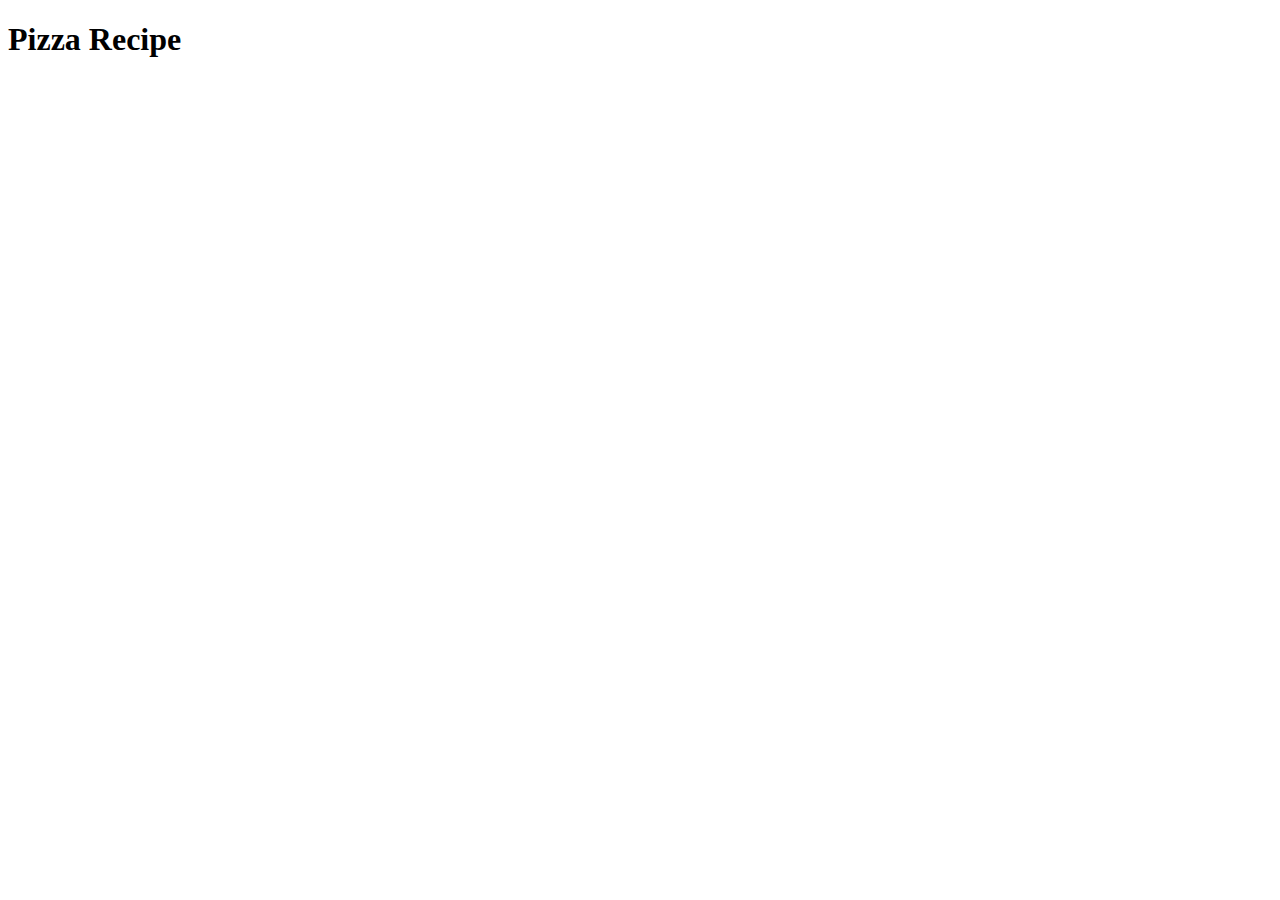
==== recipes/pizza.html @ ad30bdc5 "Add Pizza.html and link in index.html" ====
<!DOCTYPE html>
<html lang="en">
<head>
    <meta charset="UTF-8">
    <meta name="viewport" content="width=device-width, initial-scale=1.0">
    <title>Pizza Recipe</title>
</head>
<body>
    <h1>Pizza Recipe</h1>
</body>
</html>
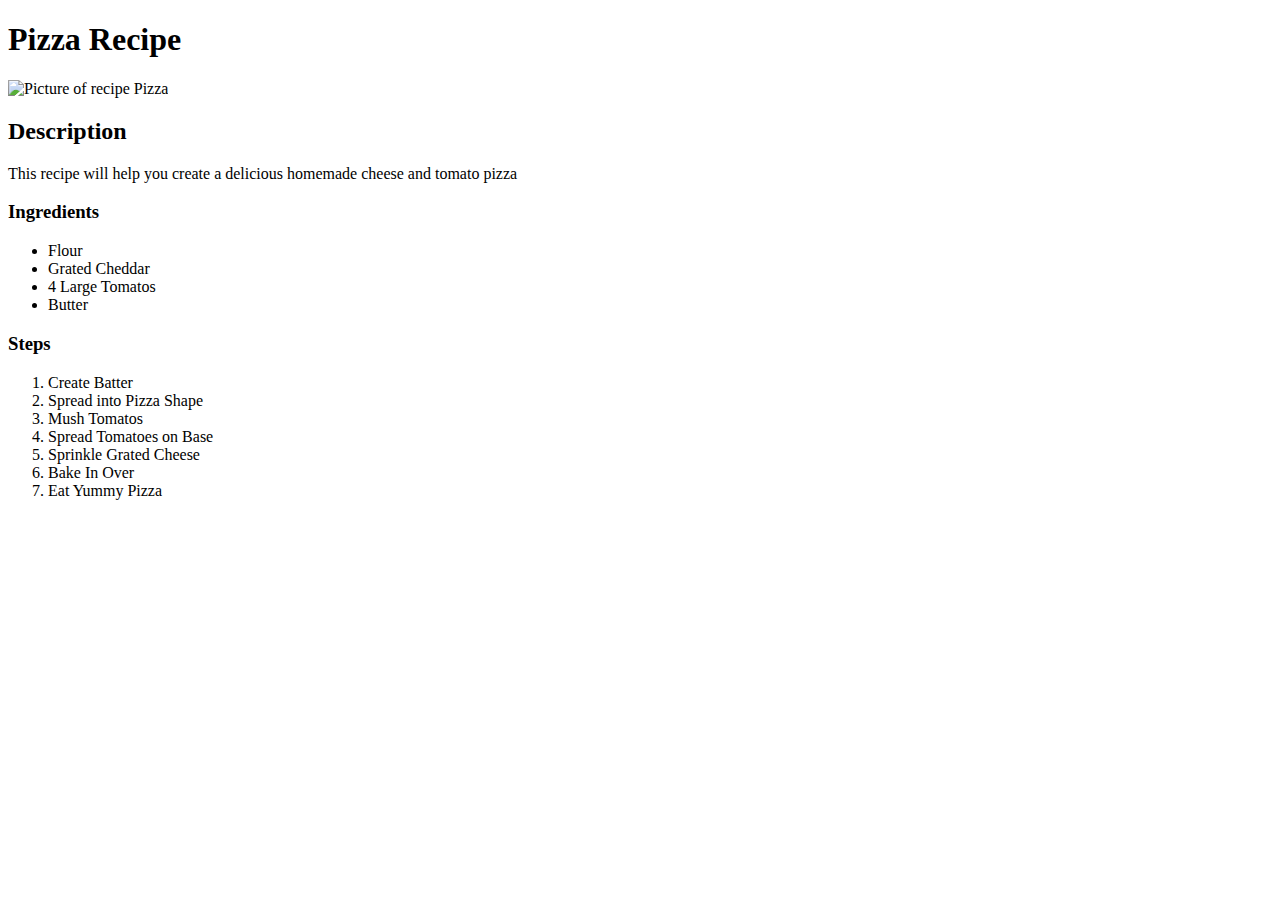
==== commit 5642f338: "Add Pizza pic, Desc, Ingredients & Steps" ====
--- a/recipes/pizza.html
+++ b/recipes/pizza.html
@@ -7,5 +7,29 @@
 </head>
 <body>
     <h1>Pizza Recipe</h1>
+    <img src="https://www.foodandwine.com/thmb/Wd4lBRZz3X_8qBr69UOu2m7I2iw=/1500x0/filters:no_upscale():max_bytes(150000):strip_icc()/classic-cheese-pizza-FT-RECIPE0422-31a2c938fc2546c9a07b7011658cfd05.jpg" alt="Picture of recipe Pizza" width="300">
+
+    <h2>Description</h2>
+    <p>This recipe will help you create a delicious homemade cheese and tomato pizza</p>
+    
+    <h3>Ingredients</h3>
+    <ul>
+        <li>Flour</li>
+        <li>Grated Cheddar</li>
+        <li>4 Large Tomatos</li>
+        <li>Butter</li>
+    </ul>
+
+    <h3>Steps</h3>
+    <ol>
+        <li>Create Batter</li>
+        <li>Spread into Pizza Shape</li>
+        <li>Mush Tomatos</li>
+        <li>Spread Tomatoes on Base</li>
+        <li>Sprinkle Grated Cheese</li>
+        <li>Bake In Over</li>
+        <li>Eat Yummy Pizza</li>
+    </ol>
+
 </body>
 </html>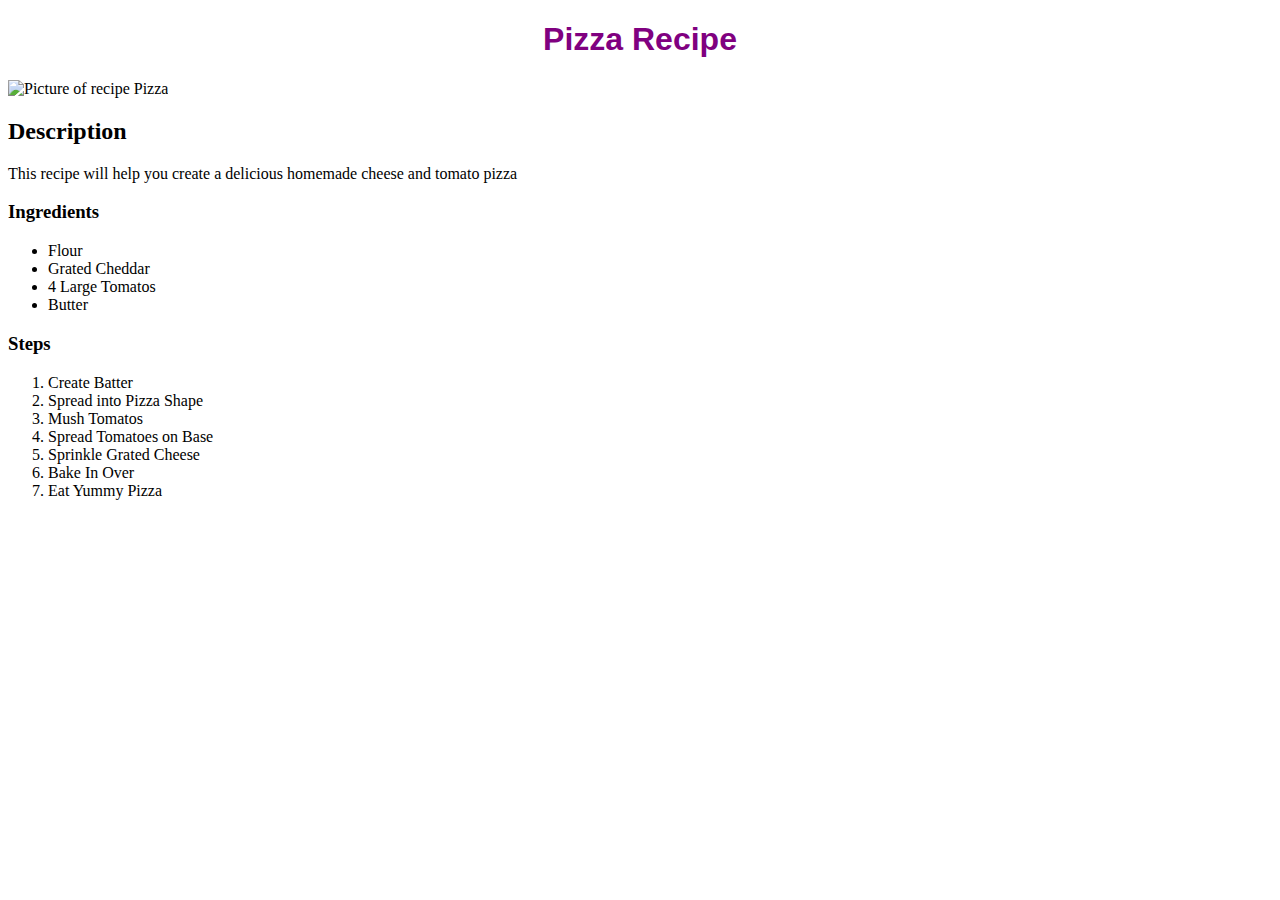
==== commit 92b9d325: "Create link to css and add heading and title class" ====
--- a/recipes/pizza.html
+++ b/recipes/pizza.html
@@ -3,16 +3,17 @@
 <head>
     <meta charset="UTF-8">
     <meta name="viewport" content="width=device-width, initial-scale=1.0">
+    <link rel="stylesheet" href="../styles.css">
     <title>Pizza Recipe</title>
 </head>
 <body>
-    <h1>Pizza Recipe</h1>
+    <h1 class="title">Pizza Recipe</h1>
     <img src="https://www.foodandwine.com/thmb/Wd4lBRZz3X_8qBr69UOu2m7I2iw=/1500x0/filters:no_upscale():max_bytes(150000):strip_icc()/classic-cheese-pizza-FT-RECIPE0422-31a2c938fc2546c9a07b7011658cfd05.jpg" alt="Picture of recipe Pizza" width="300">
 
-    <h2>Description</h2>
+    <h2 class="headings">Description</h2>
     <p>This recipe will help you create a delicious homemade cheese and tomato pizza</p>
     
-    <h3>Ingredients</h3>
+    <h3 class="headings">Ingredients</h3>
     <ul>
         <li>Flour</li>
         <li>Grated Cheddar</li>
@@ -20,7 +21,7 @@
         <li>Butter</li>
     </ul>
 
-    <h3>Steps</h3>
+    <h3 class="headings">Steps</h3>
     <ol>
         <li>Create Batter</li>
         <li>Spread into Pizza Shape</li>
--- a/styles.css
+++ b/styles.css
@@ -0,0 +1,24 @@
+#food{
+    font-family: 'Franklin Gothic Medium', 'Arial Narrow', Arial, sans-serif;
+    font:bold;
+    font-size: xx-large;
+
+}
+
+.pizza{
+    color: red;
+}
+.chicken{
+   color: rgb(220, 194, 27);
+}
+.steak{
+    color: rgb(131, 20, 20);
+}
+
+.title{
+    text-align: center;
+    font-size: xx-large;
+    color: purple;
+    font-weight: bolder;
+    font-family: 'Trebuchet MS', 'Lucida Sans Unicode', 'Lucida Grande', 'Lucida Sans', Arial, sans-serif;
+}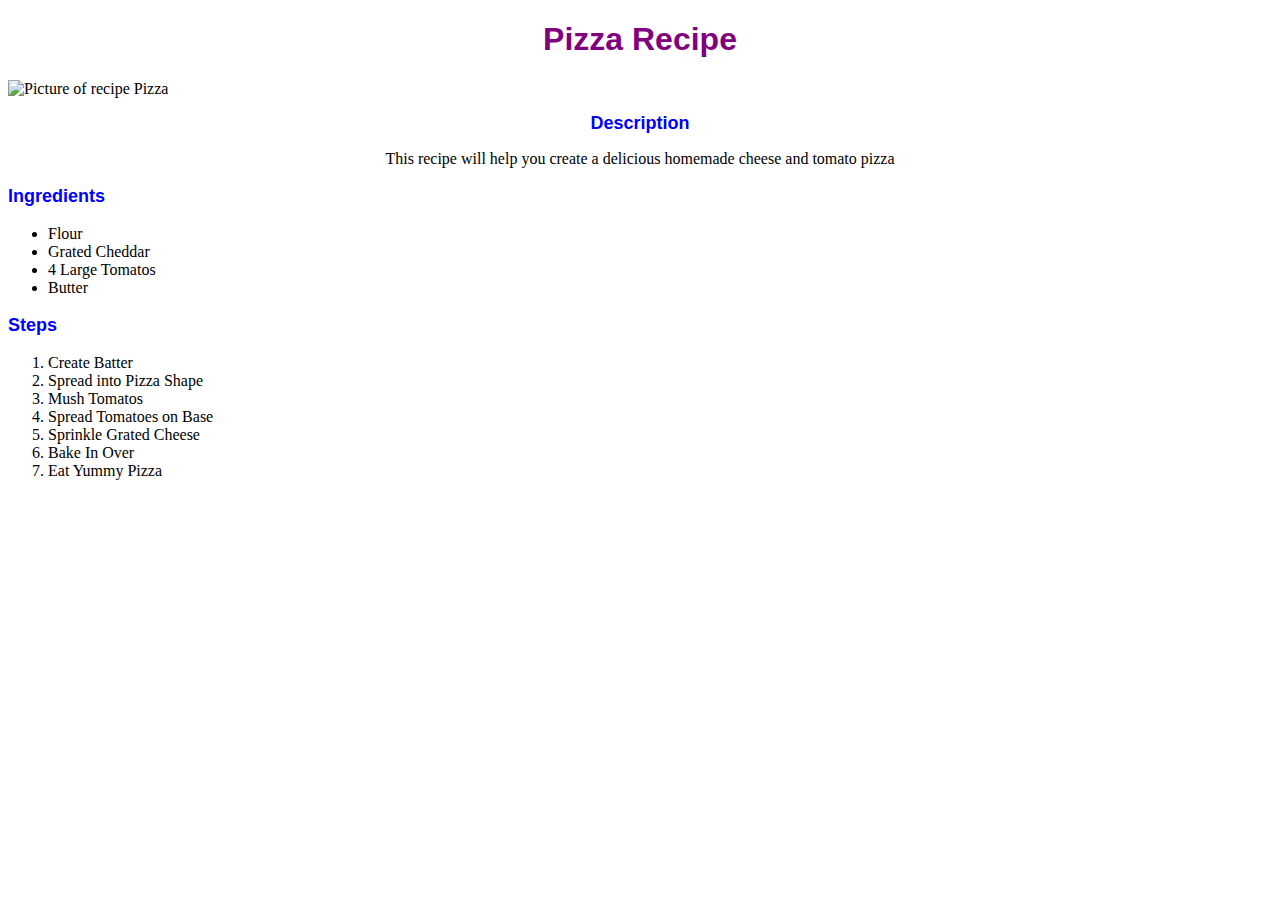
==== commit 7b79390b: "Removed some spacing" ====
--- a/recipes/pizza.html
+++ b/recipes/pizza.html
@@ -10,10 +10,10 @@
     <h1 class="title">Pizza Recipe</h1>
     <img src="https://www.foodandwine.com/thmb/Wd4lBRZz3X_8qBr69UOu2m7I2iw=/1500x0/filters:no_upscale():max_bytes(150000):strip_icc()/classic-cheese-pizza-FT-RECIPE0422-31a2c938fc2546c9a07b7011658cfd05.jpg" alt="Picture of recipe Pizza" width="300">
 
-    <h2 class="headings">Description</h2>
-    <p>This recipe will help you create a delicious homemade cheese and tomato pizza</p>
+    <h2 class="heading centered">Description</h2>
+    <p class="centered">This recipe will help you create a delicious homemade cheese and tomato pizza</p>
     
-    <h3 class="headings">Ingredients</h3>
+    <h3 class="heading">Ingredients</h3>
     <ul>
         <li>Flour</li>
         <li>Grated Cheddar</li>
@@ -21,7 +21,7 @@
         <li>Butter</li>
     </ul>
 
-    <h3 class="headings">Steps</h3>
+    <h3 class="heading">Steps</h3>
     <ol>
         <li>Create Batter</li>
         <li>Spread into Pizza Shape</li>
--- a/styles.css
+++ b/styles.css
@@ -21,4 +21,14 @@
     color: purple;
     font-weight: bolder;
     font-family: 'Trebuchet MS', 'Lucida Sans Unicode', 'Lucida Grande', 'Lucida Sans', Arial, sans-serif;
+}
+
+.heading{
+    font-family: Arial, Helvetica, sans-serif;
+    font-size: large;
+    color: blue;
+}
+
+.centered{
+    text-align: center;
 }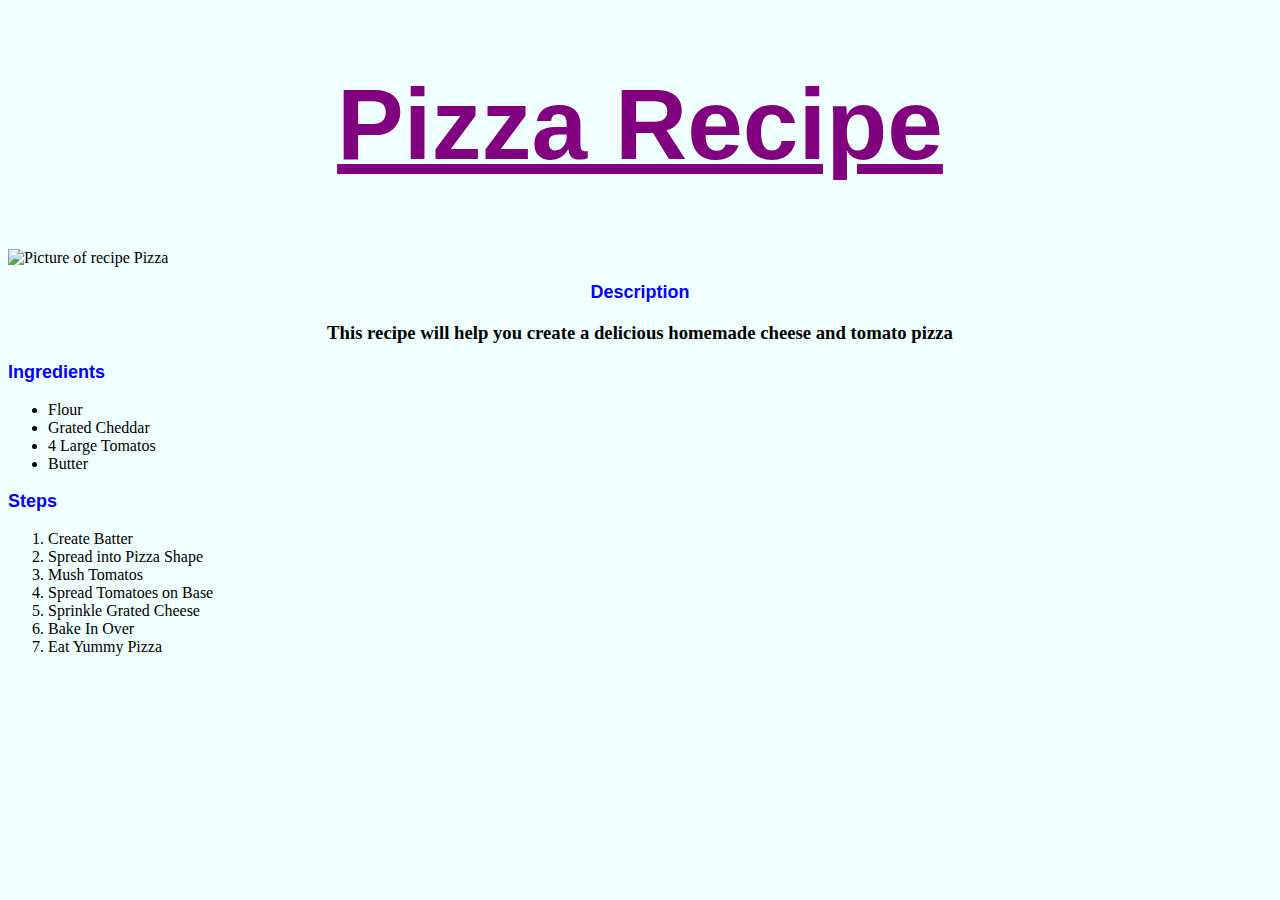
==== commit 6b1931b3: "No changes just spacing" ====
--- a/recipes/pizza.html
+++ b/recipes/pizza.html
@@ -11,7 +11,7 @@
     <img src="https://www.foodandwine.com/thmb/Wd4lBRZz3X_8qBr69UOu2m7I2iw=/1500x0/filters:no_upscale():max_bytes(150000):strip_icc()/classic-cheese-pizza-FT-RECIPE0422-31a2c938fc2546c9a07b7011658cfd05.jpg" alt="Picture of recipe Pizza" width="300">
 
     <h2 class="heading centered">Description</h2>
-    <p class="centered">This recipe will help you create a delicious homemade cheese and tomato pizza</p>
+    <h3 class="centered">This recipe will help you create a delicious homemade cheese and tomato pizza</h3>
     
     <h3 class="heading">Ingredients</h3>
     <ul>
--- a/styles.css
+++ b/styles.css
@@ -1,3 +1,7 @@
+html{
+    background-color: azure;
+}
+
 #food{
     font-family: 'Franklin Gothic Medium', 'Arial Narrow', Arial, sans-serif;
     font:bold;
@@ -5,11 +9,26 @@
 
 }
 
+.containerlist{
+    text-align: center;
+
+}
+
+.list{
+   display: inline-block;
+    text-align: left;
+}
+
+.text{
+padding: 30px;
+}
+
 .pizza{
     color: red;
 }
 .chicken{
    color: rgb(220, 194, 27);
+   
 }
 .steak{
     color: rgb(131, 20, 20);
@@ -17,10 +36,11 @@
 
 .title{
     text-align: center;
-    font-size: xx-large;
+    font-size: 100px;
     color: purple;
     font-weight: bolder;
     font-family: 'Trebuchet MS', 'Lucida Sans Unicode', 'Lucida Grande', 'Lucida Sans', Arial, sans-serif;
+    text-decoration: underline;
 }
 
 .heading{
@@ -31,4 +51,4 @@
 
 .centered{
     text-align: center;
-}+}
